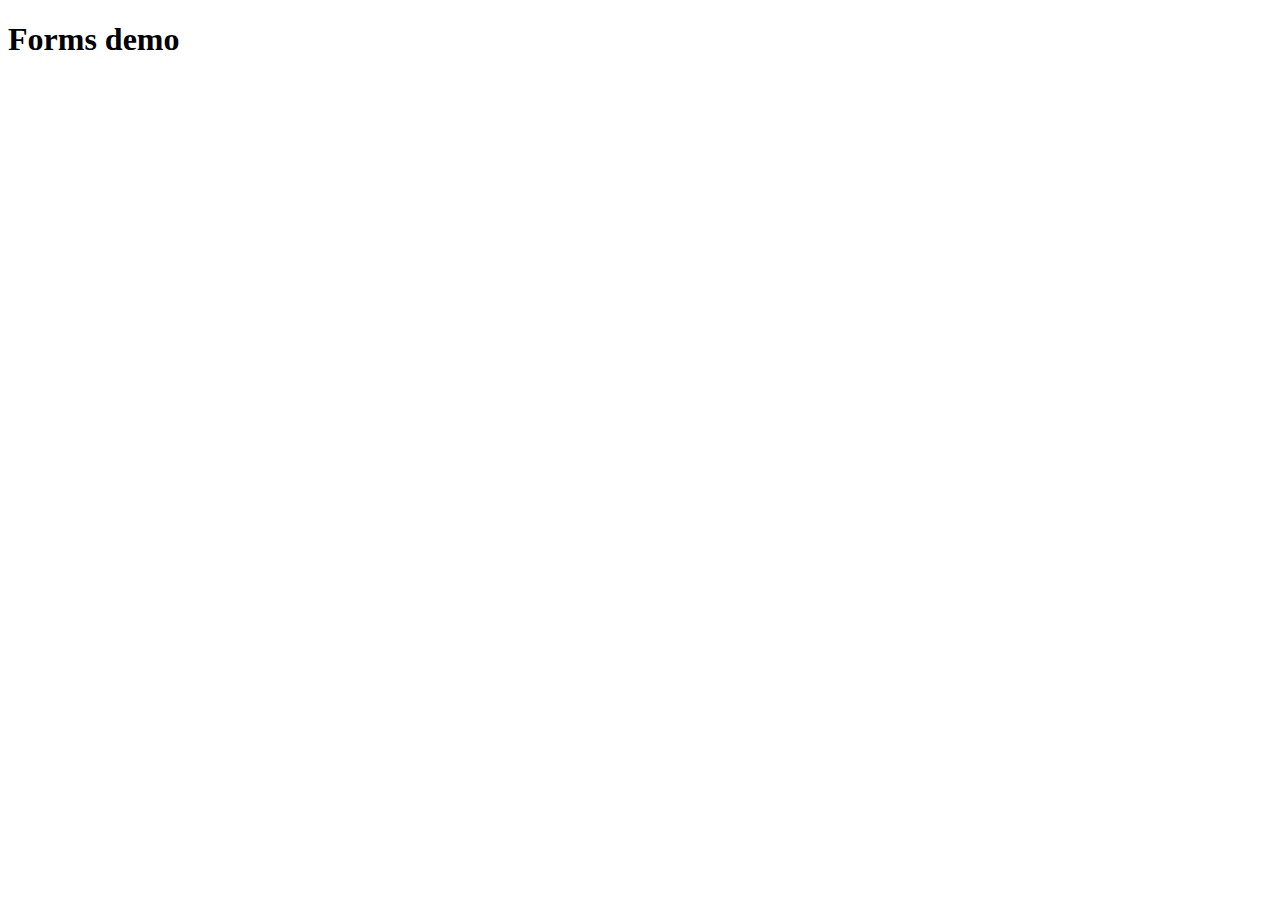
==== learning 2/forms.html @ 011bd90d "learn forms and table" ====
<!DOCTYPE html>
<html lang="en">
<head>
    <meta charset="UTF-8">
    <meta http-equiv="X-UA-Compatible" content="IE=edge">
    <meta name="viewport" content="width=device-width, initial-scale=1.0">
    <title>Forms demo</title>
</head>
<body>
    <h1>Forms demo</h1>
    <form action=""></form>
</body>
</html>
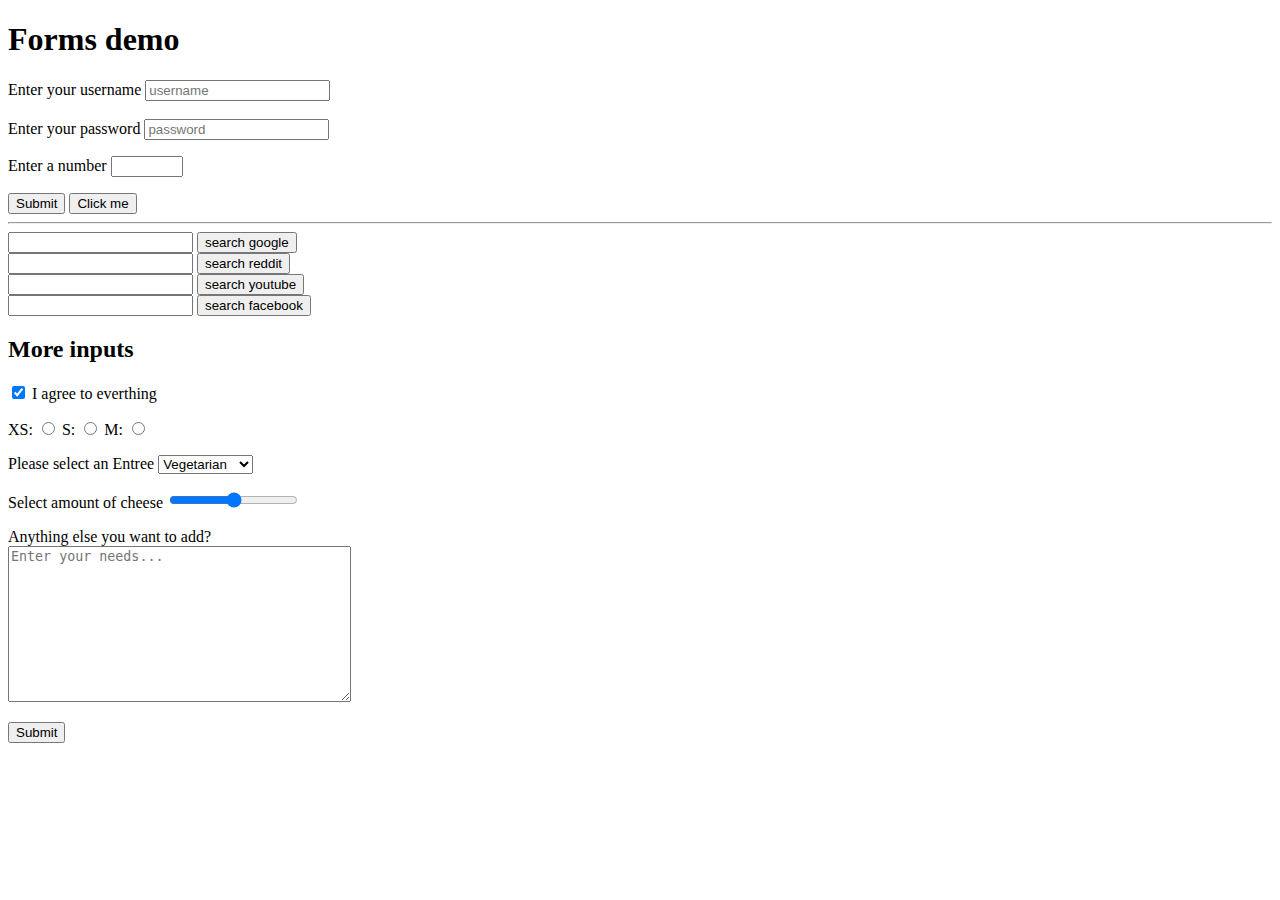
==== commit c10eacd2: "learning input, button,..." ====
--- a/learning 2/forms.html
+++ b/learning 2/forms.html
@@ -8,6 +8,82 @@
 </head>
 <body>
     <h1>Forms demo</h1>
-    <form action=""></form>
+    <form action="/tacos">
+        <div>
+            <label for="username">Enter your username</label>
+            <input type="text" placeholder="username" id="username" name="username">
+        </div>
+        <br>
+        <div class="">
+            <label for="password">Enter your password</label>
+            <input type="password" placeholder="password" id="password" name="password">
+        </div>
+        <!-- <span>Hello World</span>
+        <input type="color" name="" id="">
+        <input type="number" name="" id=""> -->
+        <p>
+            <label for="num">Enter a number</label>
+            <input type="number" name="number" id="num" min="1" max="1000" step="2">
+        </p>
+        <button type="button">Submit</button>
+        <input type="submit" value="Click me">
+    </form>
+    <hr>
+    <form action="https://www.google.com/search">
+        <input type="text" name="q">
+        <button>search google</button>
+    </form>
+    <form action="https://www.reddit.com/search">
+        <input type="text" name="q">
+        <button>search reddit</button>
+    </form>
+
+    <form action="https://www.youtube.com/results">
+        <input type="text" name="search_query">
+        <button>search youtube</button>
+    </form>
+
+    <form action="https://www.facebook.com/search/top/?">
+        <input type="text" name="q">
+        <button>search facebook</button>
+    </form>
+
+    <h2>More inputs</h2>
+    <form action="/birds">
+        <input type="checkbox" name="agree_tos" id="agree" checked>
+        <label for="agree">I agree to everthing</label>
+
+        <p>
+            <label for="xs">XS: </label>
+            <input type="radio" name="size" id="xs" value="xs">
+            <label for="s">S: </label>
+            <input type="radio" name="size" id="s" value="s">
+            <label for="m">M: </label>
+            <input type="radio" name="size" id="m" value="m">
+        </p>
+
+        <p>
+            <label for="meal">Please select an Entree</label>
+            <select name="meal" id="meal">
+                <option value="fish">Fish</option>
+                <option value="steak">Steak</option>
+                <option value="fries">French fries</option>
+                <option value="champagne">Champagne</option>
+                <option value="veg" selected>Vegetarian</option>
+            </select>
+        </p>
+
+        <p>
+            <label for="cheese">Select amount of cheese</label>
+            <input type="range" name="cheese_level" id="cheese" min="1" max="100">
+        </p>
+
+        <p>
+            <label for="note">Anything else you want to add?</label>
+            <br>
+            <textarea name="note" id="note" cols="40" rows="10" placeholder="Enter your needs..."></textarea>
+        </p>
+        <button>Submit</button>
+    </form>
 </body>
 </html>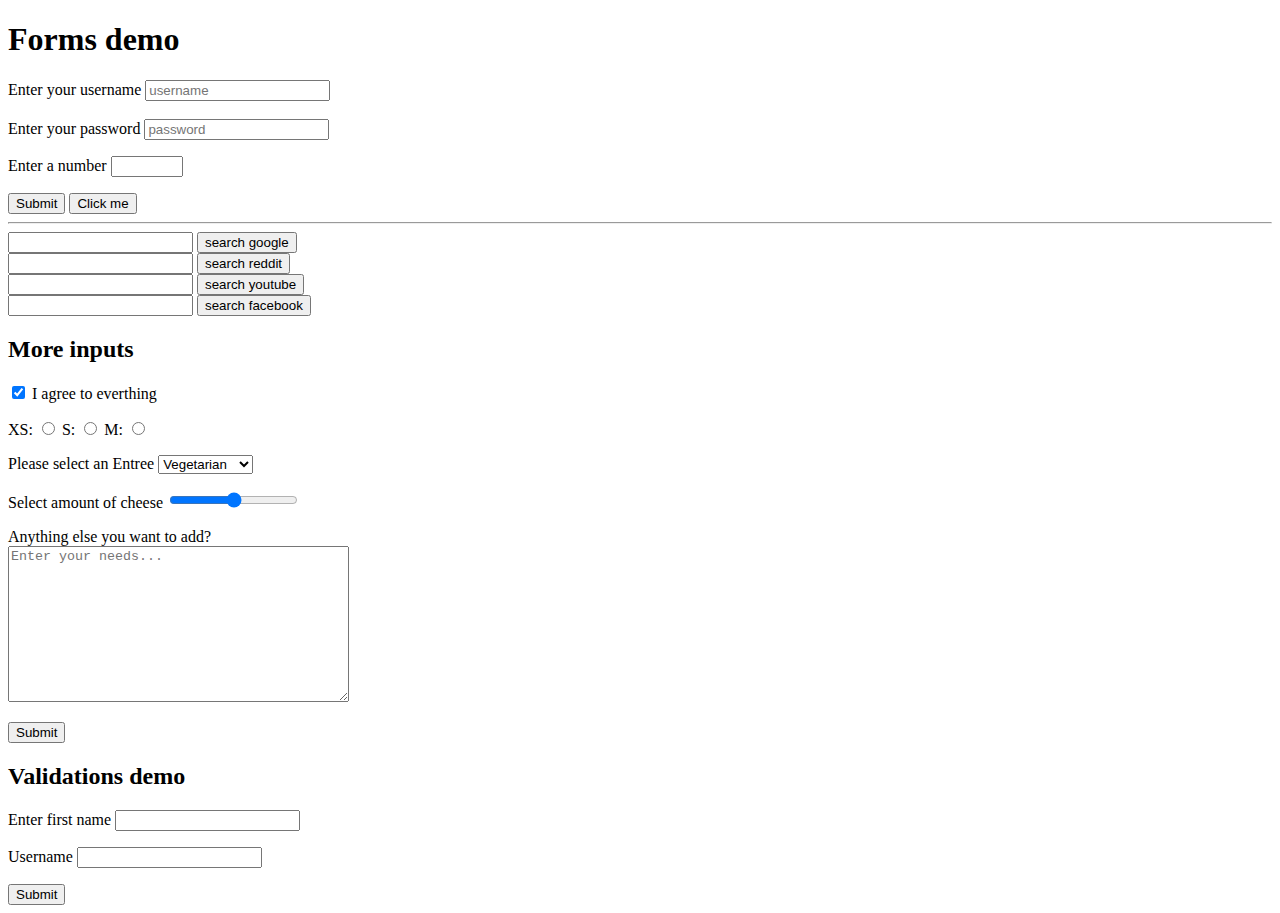
==== commit 60e147c0: "marathon form" ====
--- a/learning 2/forms.html
+++ b/learning 2/forms.html
@@ -84,6 +84,17 @@
             <textarea name="note" id="note" cols="40" rows="10" placeholder="Enter your needs..."></textarea>
         </p>
         <button>Submit</button>
+
+        <h2>Validations demo</h2>
+        <form action="/dummy">
+            <label for="first">Enter first name</label>
+            <input type="text" name="first" id="first" required>
+            <p>
+                <label for="username">Username</label>
+                <input type="text" name="username" id="username" minlength="5" maxlength="20" required>
+            </p>
+            <button>Submit</button>
+        </form>
     </form>
 </body>
 </html>